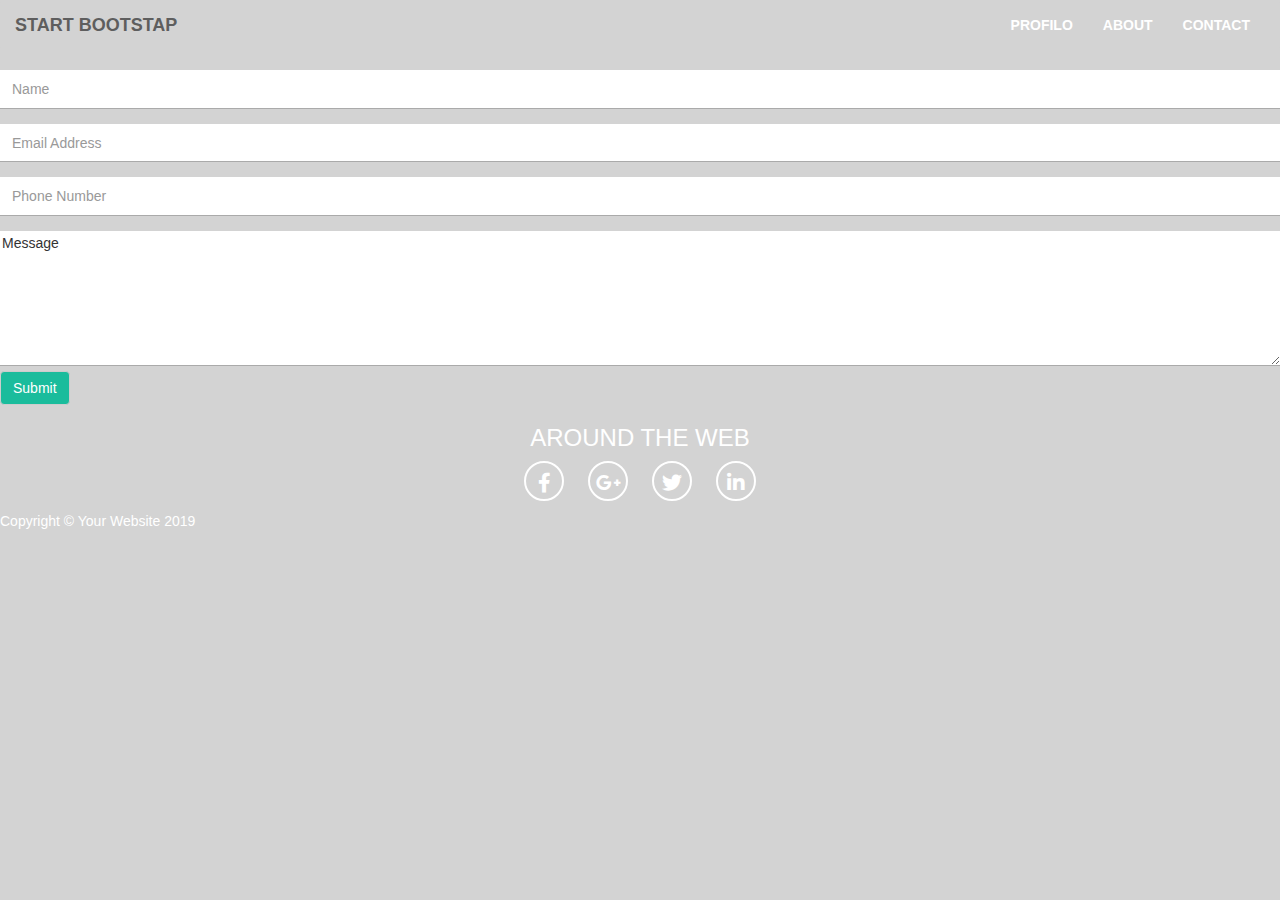
==== indexplayground.html @ 639a2bf3 "fatto playgrund con componenti a latere prog princ" ====
<!DOCTYPE html>
<html lang="en">
  <head>
    <meta charset="UTF-8" />
    <meta name="viewport" content="width=device-width, initial-scale=1.0" />
    <!-- font awesome cdn -->
    <link
      rel="stylesheet"
      href="https://cdnjs.cloudflare.com/ajax/libs/font-awesome/5.15.2/css/all.min.css"
    />
    <!-- bootstrap cdn mimificata-->
    <link
      rel="stylesheet"
      href="https://maxcdn.bootstrapcdn.com/bootstrap/3.3.7/css/bootstrap.min.css"
      integrity="sha384-BVYiiSIFeK1dGmJRAkycuHAHRg32OmUcww7on3RYdg4Va+PmSTsz/K68vbdEjh4u"
      crossorigin="anonymous"
    />
    <!-- foglio di stile personale -->
    <link rel="stylesheet" href="playground.css" />
    <title>html scheletro</title>
  </head>
  <body>
    <!-- INCOMINCIA LA NAV -->
    <nav class="navbar navbar-default">
      <div class="container-fluid">
        <div class="navbar-header">
          <a class="navbar-brand" href="#">start Bootstap</a>
        </div>
        <!-- LINK A DX NAV -->
        <div class="collapse navbar-collapse" id="bs-example-navbar-collapse-1">
          <ul class="nav navbar-nav navbar-right">
            <li><a href="#">profilo</a></li>
            <li><a href="#">about</a></li>
            <li><a href="#">contact</a></li>
          </ul>
        </div>
      </div>
    </nav>

    <!-- INCOMINCIA IL FORM -->
    <form>
      <div class="form-group">
        <input type="text" class="form-control" placeholder="Name" />
      </div>
      <div class="form-group">
        <input
          type="email"
          class="form-control"
          id="exampleInputEmail1"
          placeholder="Email Address"
        />
      </div>
      <div class="form-group">
        <input
          type="number"
          class="form-control"
          id="number"
          placeholder="Phone Number"
        />
      </div>
      <textarea name="" placeholder="Message"></textarea>
      <button type="submit" class="btn btn-default my-form-btn bg-brand fff">
        Submit
      </button>
    </form>
    <!-- PREFOTTER ICONE -->
    <div class="social-wrapper">
      <h3 class="fff">AROUND THE WEB</h3>
      <ul class="social list">
        <li><i class="fab fa-facebook-f fff"></i></li>
        <li><i class="fab fa-google-plus-g fff"></i></li>
        <li><i class="fab fa-twitter fff"></i></li>
        <li><i class="fab fa-linkedin-in fff"></i></li>
      </ul>
    </div>
    <!-- SCRITTA DEL COPYRIGHT -->
    <p class="fff">Copyright &copy; Your Website 2019</p>
  </body>
</html>
---- playground.css ----
/* COSE PER FAR FUNZIONARE
IL PLAYGROUND */

body {
  background-color: lightgrey;
}

.navbar-default {
  background-color: lightgrey;
}

/* COSE CHE CI SONO GIA'
FUORI DAL PLAYGROUND */

.bg-brand {
  background-color: #1abc9c;
}
.fff {
  color: #fff;
}

/* STILI INTERNI ALLA NAV */
/* azzeramento colore navbar */

.navbar-default .navbar-brand,
.navbar-default .navbar-nav > li > a {
  color: #fff;
}

.navbar-default {
  border: none;
}

/* sitemazione testo del brand */
.navbar-default .navbar-brand {
  text-transform: uppercase;
  font-weight: 700;
}
/* sitemazione link navbar */
.navbar-default .navbar-nav > li > a {
  text-transform: uppercase;
  font-weight: 700;
}

/* STILI INTERNI FORM */
.btn.my-form-btn {
  display: block;
}

.form-group > input {
  border: none;
  box-shadow: none;
  border-radius: 0;
  border-bottom: 1px solid #aaa;
  height: 4.3vh;
}

input: {
}

.form-group > input:focus {
  box-shadow: none;
}

::placeholder {
  color: #333;
  /* left: 0;
  margin-left: 0;
  text-align: left; */
}

textarea {
  border: none;
  border-bottom: 1px solid #aaa;
  width: 100%;
  height: 15vh;
}
textarea:focus {
  outline: none;
  border-bottom: 1px solid #aaa;
  border-bottom: 1px solid #66afe9;
}

/* STILI INTERNI SEZIONE SOCIAL */

ul.social li {
  display: inline-block;
  margin: 0 10px;
  font-size: 2rem;
  width: 40px;
  height: 40px;
  line-height: 40px;
  text-align: center;
  border: 2px solid #fff;
  border-radius: 50%;
}

ul.social {
  padding: 0;
}

.social-wrapper {
  text-align: center;
}
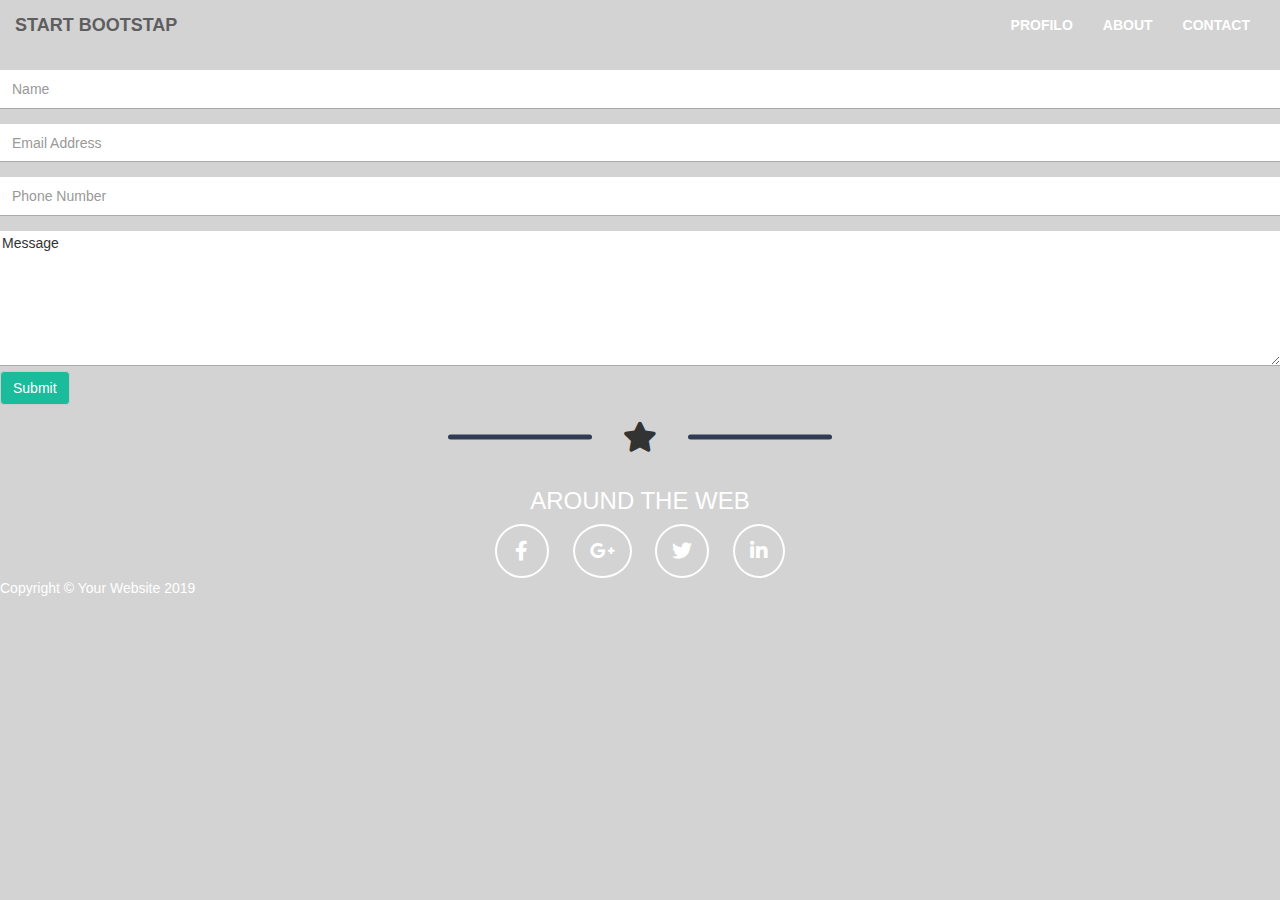
==== commit 096f346c: "finiti i component in playground" ====
--- a/indexplayground.html
+++ b/indexplayground.html
@@ -63,11 +63,19 @@
         Submit
       </button>
     </form>
+    <!-- COMPONENT STELLINA -->
+    <div class="star-component">
+      <div class="line sx"></div>
+      <i class="fas fa-star"></i>
+      <div class="line dx"></div>
+    </div>
     <!-- PREFOTTER ICONE -->
     <div class="social-wrapper">
       <h3 class="fff">AROUND THE WEB</h3>
       <ul class="social list">
-        <li><i class="fab fa-facebook-f fff"></i></li>
+        <li>
+          <i class="fab fa-facebook-f fff"></i>
+        </li>
         <li><i class="fab fa-google-plus-g fff"></i></li>
         <li><i class="fab fa-twitter fff"></i></li>
         <li><i class="fab fa-linkedin-in fff"></i></li>
--- a/playground.css
+++ b/playground.css
@@ -83,22 +83,60 @@
 
 /* STILI INTERNI SEZIONE SOCIAL */
 
-ul.social li {
+.social.list {
   display: inline-block;
-  margin: 0 10px;
+  margin: 0;
+  padding: 0;
+}
+.social.list li {
+  list-style: none;
+  display: inline-block;
+}
+
+ul.social li .fab {
   font-size: 2rem;
-  width: 40px;
-  height: 40px;
-  line-height: 40px;
-  text-align: center;
+  padding: 15px;
   border: 2px solid #fff;
   border-radius: 50%;
+  margin: 0 10px;
 }
 
-ul.social {
-  padding: 0;
+.fab.fa-facebook-f {
+  width: 54px;
 }
 
 .social-wrapper {
   text-align: center;
 }
+
+/* COMPONENT STELLINA */
+
+.star-component {
+  position: relative;
+  min-height: 7vh;
+  width: 30vw;
+  margin: 0 auto;
+}
+
+.star-component .line {
+  width: 37.5%;
+  height: 5px;
+  background-color: #303c54;
+  border-radius: 5px;
+  position: absolute;
+  top: 50%;
+  transform: translateY(-50%);
+}
+.star-component .line.sx {
+  left: 0;
+}
+.star-component .line.dx {
+  right: 0;
+}
+.star-component .fa-star {
+  position: absolute;
+  top: 50%;
+  left: 50%;
+  transform: translate(-50%, -50%);
+  font-size: 3rem;
+}
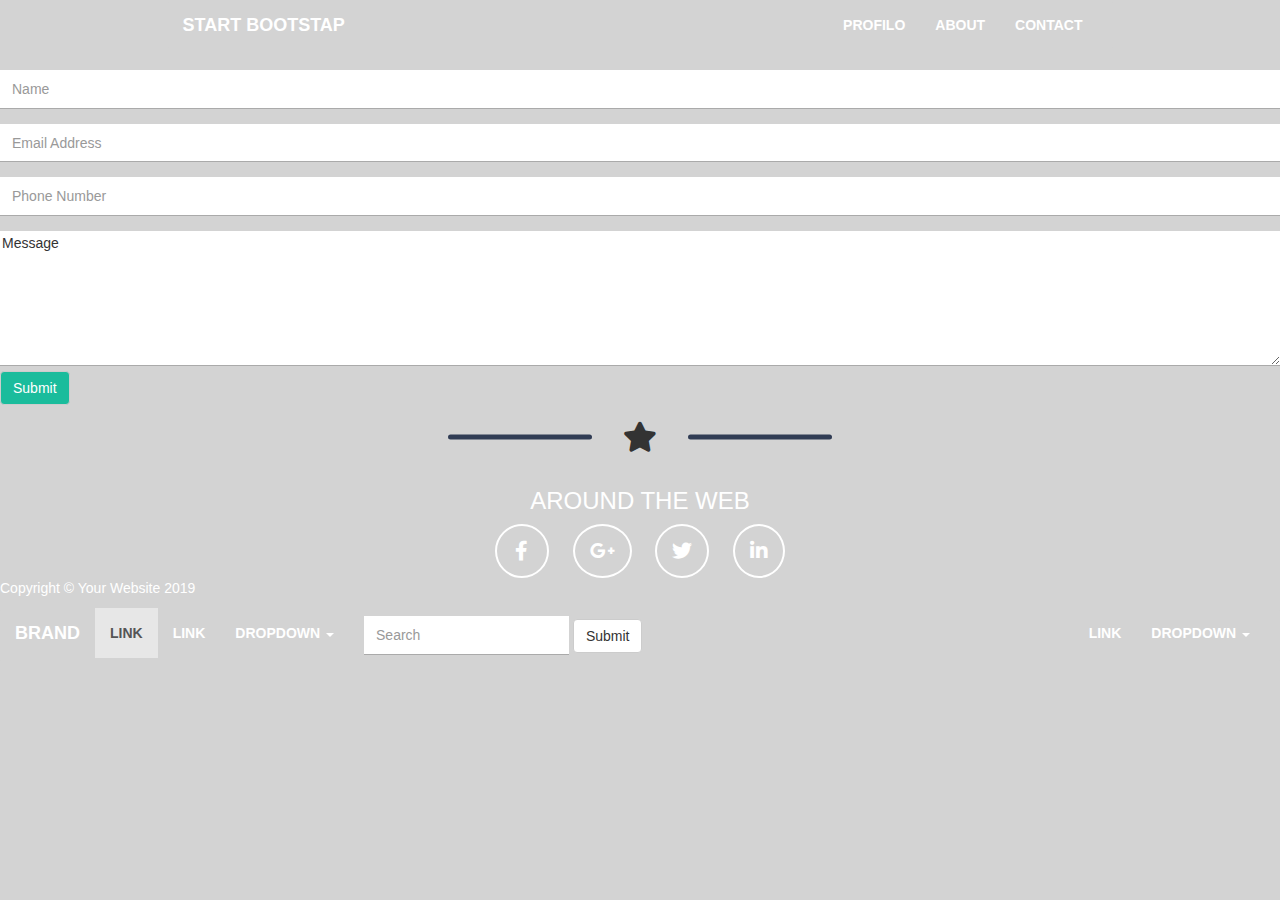
==== commit fe269527: "creata funzione menu mobile" ====
--- a/indexplayground.html
+++ b/indexplayground.html
@@ -20,22 +20,49 @@
     <title>html scheletro</title>
   </head>
   <body>
-    <!-- INCOMINCIA LA NAV -->
-    <nav class="navbar navbar-default">
-      <div class="container-fluid">
-        <div class="navbar-header">
-          <a class="navbar-brand" href="#">start Bootstap</a>
+    <!-- nav blu scuro -->
+    <div class="bg-secondary fff nav-space">
+      <div class="container">
+        <div class="row">
+          <div class="col-xs-10 col-xs-offset-1">
+            <!-- INCOMINCIA LA NAV -->
+            <nav class="navbar navbar-default">
+              <div class="container-fluid">
+                <!-- hamburger solo mobile -->
+                <button
+                  type="button"
+                  class="navbar-toggle collapsed"
+                  data-toggle="collapse"
+                  data-target="#bs-example-navbar-collapse-1"
+                  aria-expanded="false"
+                >
+                  <span class="sr-only">Toggle navigation</span>
+                  <span class="icon-bar"></span>
+                  <span class="icon-bar"></span>
+                  <span class="icon-bar"></span>
+                </button>
+                <!-- **************** -->
+                <!-- LINK A SX NAV -->
+                <div class="navbar-header">
+                  <a class="navbar-brand" href="#home">start Bootstap</a>
+                </div>
+                <!-- LINK A DX NAV -->
+                <div
+                  class="collapse navbar-collapse"
+                  id="bs-example-navbar-collapse-1"
+                >
+                  <ul class="nav navbar-nav navbar-right">
+                    <li><a href="#home">profilo</a></li>
+                    <li><a href="#about">about</a></li>
+                    <li><a href="#contact">contact</a></li>
+                  </ul>
+                </div>
+              </div>
+            </nav>
+          </div>
         </div>
-        <!-- LINK A DX NAV -->
-        <div class="collapse navbar-collapse" id="bs-example-navbar-collapse-1">
-          <ul class="nav navbar-nav navbar-right">
-            <li><a href="#">profilo</a></li>
-            <li><a href="#">about</a></li>
-            <li><a href="#">contact</a></li>
-          </ul>
-        </div>
-      </div>
-    </nav>
+      </div>
+    </div>
 
     <!-- INCOMINCIA IL FORM -->
     <form>
@@ -81,7 +108,99 @@
         <li><i class="fab fa-linkedin-in fff"></i></li>
       </ul>
     </div>
-    <!-- SCRITTA DEL COPYRIGHT -->
+    <!-- scritta copyright -->
     <p class="fff">Copyright &copy; Your Website 2019</p>
+    <nav class="navbar navbar-default">
+      <div class="container-fluid">
+        <!-- Brand and toggle get grouped for better mobile display -->
+        <div class="navbar-header">
+          <button
+            type="button"
+            class="navbar-toggle collapsed"
+            data-toggle="collapse"
+            data-target="#bs-example-navbar-collapse-1"
+            aria-expanded="false"
+          >
+            <span class="sr-only">Toggle navigation</span>
+            <span class="icon-bar"></span>
+            <span class="icon-bar"></span>
+            <span class="icon-bar"></span>
+          </button>
+          <a class="navbar-brand" href="#">Brand</a>
+        </div>
+
+        <!-- Collect the nav links, forms, and other content for toggling -->
+        <div class="collapse navbar-collapse" id="bs-example-navbar-collapse-1">
+          <ul class="nav navbar-nav">
+            <li class="active">
+              <a href="#">Link <span class="sr-only">(current)</span></a>
+            </li>
+            <li><a href="#">Link</a></li>
+            <li class="dropdown">
+              <a
+                href="#"
+                class="dropdown-toggle"
+                data-toggle="dropdown"
+                role="button"
+                aria-haspopup="true"
+                aria-expanded="false"
+                >Dropdown <span class="caret"></span
+              ></a>
+              <ul class="dropdown-menu">
+                <li><a href="#">Action</a></li>
+                <li><a href="#">Another action</a></li>
+                <li><a href="#">Something else here</a></li>
+                <li role="separator" class="divider"></li>
+                <li><a href="#">Separated link</a></li>
+                <li role="separator" class="divider"></li>
+                <li><a href="#">One more separated link</a></li>
+              </ul>
+            </li>
+          </ul>
+          <form class="navbar-form navbar-left">
+            <div class="form-group">
+              <input type="text" class="form-control" placeholder="Search" />
+            </div>
+            <button type="submit" class="btn btn-default">Submit</button>
+          </form>
+          <ul class="nav navbar-nav navbar-right">
+            <li><a href="#">Link</a></li>
+            <li class="dropdown">
+              <a
+                href="#"
+                class="dropdown-toggle"
+                data-toggle="dropdown"
+                role="button"
+                aria-haspopup="true"
+                aria-expanded="false"
+                >Dropdown <span class="caret"></span
+              ></a>
+              <ul class="dropdown-menu">
+                <li><a href="#">Action</a></li>
+                <li><a href="#">Another action</a></li>
+                <li><a href="#">Something else here</a></li>
+                <li role="separator" class="divider"></li>
+                <li><a href="#">Separated link</a></li>
+              </ul>
+            </li>
+          </ul>
+        </div>
+        <!-- /.navbar-collapse -->
+      </div>
+      <!-- /.container-fluid -->
+    </nav>
+    <!-- SCRIPT JS DI BOOTSTRAP E J QUARY -->
+    <!-- Latest compiled and minified JavaScript -->
+    <script
+      src="https://maxcdn.bootstrapcdn.com/bootstrap/3.3.7/js/bootstrap.min.js"
+      integrity="sha384-Tc5IQib027qvyjSMfHjOMaLkfuWVxZxUPnCJA7l2mCWNIpG9mGCD8wGNIcPD7Txa"
+      crossorigin="anonymous"
+    ></script>
+    <!-- j QUERY -->
+    <script
+      src="https://code.jquery.com/jquery-3.6.0.min.js"
+      integrity="sha256-/xUj+3OJU5yExlq6GSYGSHk7tPXikynS7ogEvDej/m4="
+      crossorigin="anonymous"
+    ></script>
   </body>
 </html>
--- a/playground.css
+++ b/playground.css
@@ -53,9 +53,6 @@
   border-radius: 0;
   border-bottom: 1px solid #aaa;
   height: 4.3vh;
-}
-
-input: {
 }
 
 .form-group > input:focus {
